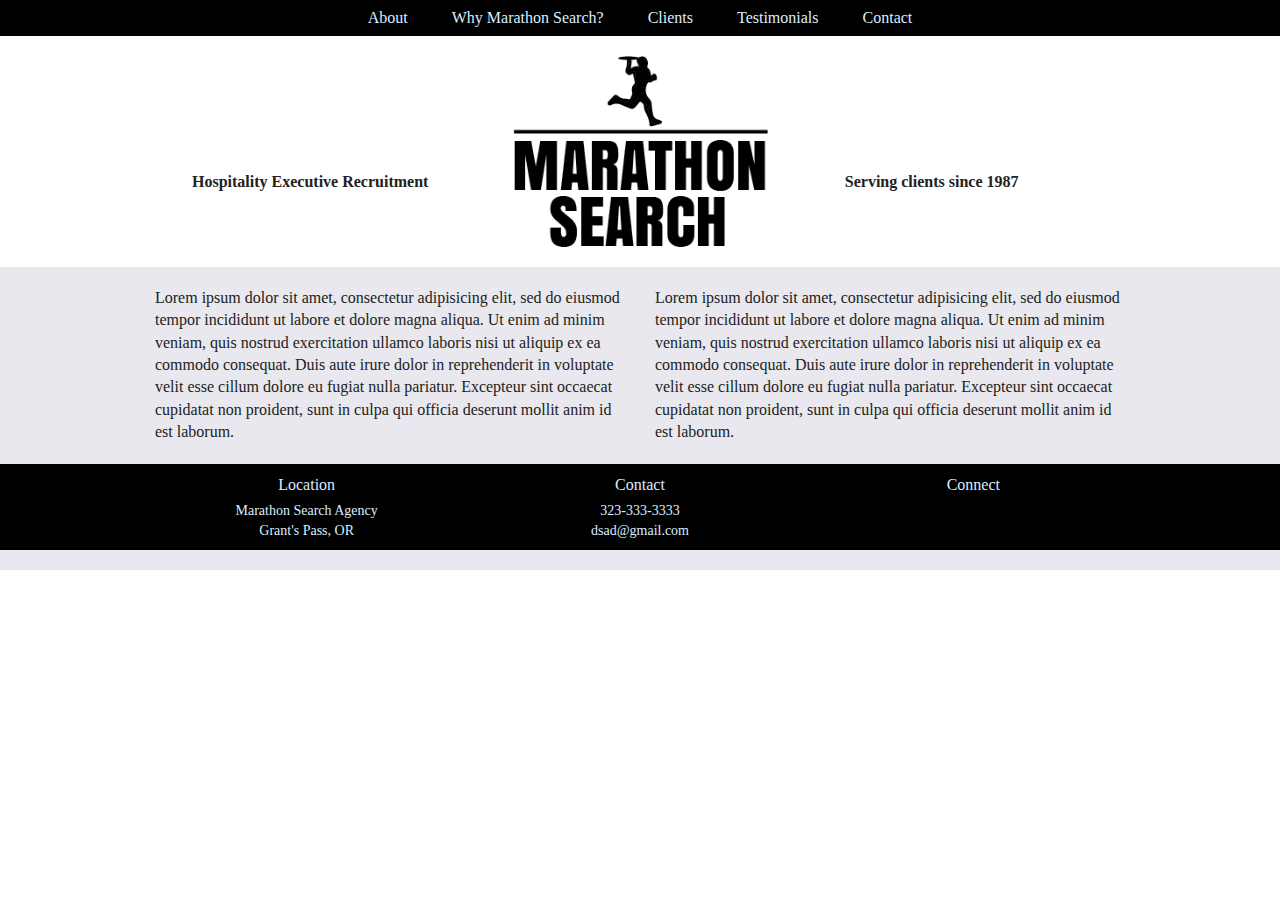
==== about.html @ 2ea23d70 "Grid system for about page" ====
<!doctype html>
<html>
<head>
	<meta charset="UTF-8">
	<title>About Marathon Search Agency</title>
	<meta name="description" content="Marathon Search Agency is a hospitality recruiting company...">
	<link rel="stylesheet" type="text/css" href="normalize.css">
	<link rel="stylesheet" type="text/css" href="css/foundation.css">
	<link rel="stylesheet" type="text/css" href="css/styles.css">
	<link rel="stylesheet" type="text/css" href="css/app.css">
	<script src="js/vendor/modernizr.js"></script>
</head>
<body>
	<div class="masthead">
		<ul class="navigation">
			<li><a href="#">About</a></li>
			<li><a href="#">Why Marathon Search?</a></li>
			<li><a href="#">Clients</a></li>
			<li><a href="#">Testimonials</a></li>
			<li><a href="#">Contact</a></li>
		</ul>

		<span class="leftmast">Hospitality Executive Recruitment</span>

		<a href="index.html">
		<div class="mainlogo">
			<img src="img/runner.png" width="20%">
			</a>
			<span class="rightmast">Serving clients since 1987</span>
		</div>
	</div> <!--end masthead-->
	<div class="mainbody">
		<div id="aboutrow" class="row">
			<div id ="aboutimage" class="large-6 columns">
				<p>Lorem ipsum dolor sit amet, consectetur adipisicing elit, sed do eiusmod
				tempor incididunt ut labore et dolore magna aliqua. Ut enim ad minim veniam,
				quis nostrud exercitation ullamco laboris nisi ut aliquip ex ea commodo
				consequat. Duis aute irure dolor in reprehenderit in voluptate velit esse
				cillum dolore eu fugiat nulla pariatur. Excepteur sint occaecat cupidatat non
				proident, sunt in culpa qui officia deserunt mollit anim id est laborum.</p>
			</div>
			<div id = "aboutcontent" class="large-6 columns">
				<p>Lorem ipsum dolor sit amet, consectetur adipisicing elit, sed do eiusmod
				tempor incididunt ut labore et dolore magna aliqua. Ut enim ad minim veniam,
				quis nostrud exercitation ullamco laboris nisi ut aliquip ex ea commodo
				consequat. Duis aute irure dolor in reprehenderit in voluptate velit esse
				cillum dolore eu fugiat nulla pariatur. Excepteur sint occaecat cupidatat non
				proident, sunt in culpa qui officia deserunt mollit anim id est laborum.</p>
			</div>
	</div> <!--end mainbody-->
	<div class="footer">
		<div class="row">
			<!--split into three columns-->
			<div class="large-4 columns">
				<div class="footsect">
					<p class="contactinfo">Location</p>
					<p class="info">Marathon Search Agency</p>
					<p class="info">Grant's Pass, OR</p>
				</div>
			</div>

			<div class="large-4 columns">
				<div class="footsect">
					<p class="aboutsummary">Contact</p>
					<p class="info">323-333-3333</p>
					<p class="info">dsad@gmail.com</p>
				</div>
			</div>

			<div class="large-4 columns">
				<div class="footsect">
					<p class="connect">Connect</p>
				</div>
			</div>
		</div><!--end row-->
	</div> <!--end footer-->
	<script src="js/vendor/jquery.js"></script>
	<script src="js/foundation.min.js"></script>
	<script src="js/foundation/foundation.orbit.js"></script>
	<script src="js/foundation/app.js"></script>
	<script>
      $(document).foundation();
    </script>

    <script type="text/javascript">
    	$(window).load(function() {

    });
  </script>
</body>
</html>
---- css/styles.css ----
@import url(http://fonts.googleapis.com/css?family=Anton|Roboto+Condensed:300italic,400italic,700italic,400,300,700);

body, p {
	font-family: 'Georgia'; sans-serif;
	font-weight: 300;
	line-height: 1.4;
}

ul li {
	display: inline-block;
	font-size: 16px;
	padding: 5px 20px;
}

ul li a {
	color: #daedff;
}


ul {
	margin-left: 0;
}

.navigation {
	background-color: #000;
	text-align: center;
	/*background-color: #07114A;*/
}

.mainbody {
	padding-top: 20px;
	padding-bottom: 20px;
	background-color: #E8E8EE;

}

.leftmast {
	font-weight: bold;
	z-index: 111110;
	position:absolute;
	margin-top: 9%;
	margin-left: 15%;
	font-size: 16px;
}

.rightmast {
	font-weight: bold;	
	z-index: 1111;
	float:right;
	position:absolute;
	margin-top: 9%;
	margin-left: 6%;
	font-size: 16px;
}

.masthead {
	box-shadow: 2px 2px 5px #CCC;
}

.mainlogo {
	text-align: center;
}

.temporarylogo {
	margin-bottom: 20px;
	font-size: 32px;
	position: absolute;
	left: 0;
	padding-left: 20px;
}

#captions {
	text-align: center;
	background: #D0D0D0;
	margin-top: 20px;
}

.textheader {
	font-weight: bold;
	font-family: Anton;
	font-size: 28px;
}

.textblurb {
	text-align: left;
}

.footer {
	color: #fff;
	width: 100%;
	background-color: #000;
}

#imagebox {
	padding-left: 0px;
}

#rightbox {
	background-color:#D0D0D0;
	height: 426px;
}

.righttext {
	padding-top: 18px;
	padding-left: 10px;
	font-size: 20px;
}

.storybutton {
	text-align: center;
}

.storybutton a {
	font-size: 22px;
}

.contactinfo, .aboutsummary, .connect {
	text-align: center;
	margin-top: 10px;
	margin-bottom: 5px;
	color: #daedff;
}

.info {
	margin-bottom: 0px;
	text-align: center;
	font-size: 14px;
	color: #daedff;
}

.footsect {
	padding-bottom: 10px;
}

.carousel {
	height: 50%;
}
---- css/app.css ----
/* Artfully masterminded by ZURB  */

/* -------------------------------------------------- 
   Table of Contents
-----------------------------------------------------
:: Shared Styles
:: Page Name 1
:: Page Name 2
*/


/* -----------------------------------------
   Shared Styles
----------------------------------------- */
#featuredContent .back {
    position: absolute;
    top: 0;
    left: 0;
    z-index: -1;
}

#featuredContent h4 {
	margin-top: 265px;
	font-size: 34px;
	color: #fff;
	padding: 5px;
	height: 80px;
	width:50%;
	background-color: rgba(0, 0, 0, 0.5);
	font-family: 'Georgia';

}

#featuredContent p {
	color: #fff;
}

.movetoleft {

}

/* -----------------------------------------
   Page Name 1
----------------------------------------- */




/* -----------------------------------------
   Page Name 2
----------------------------------------- */
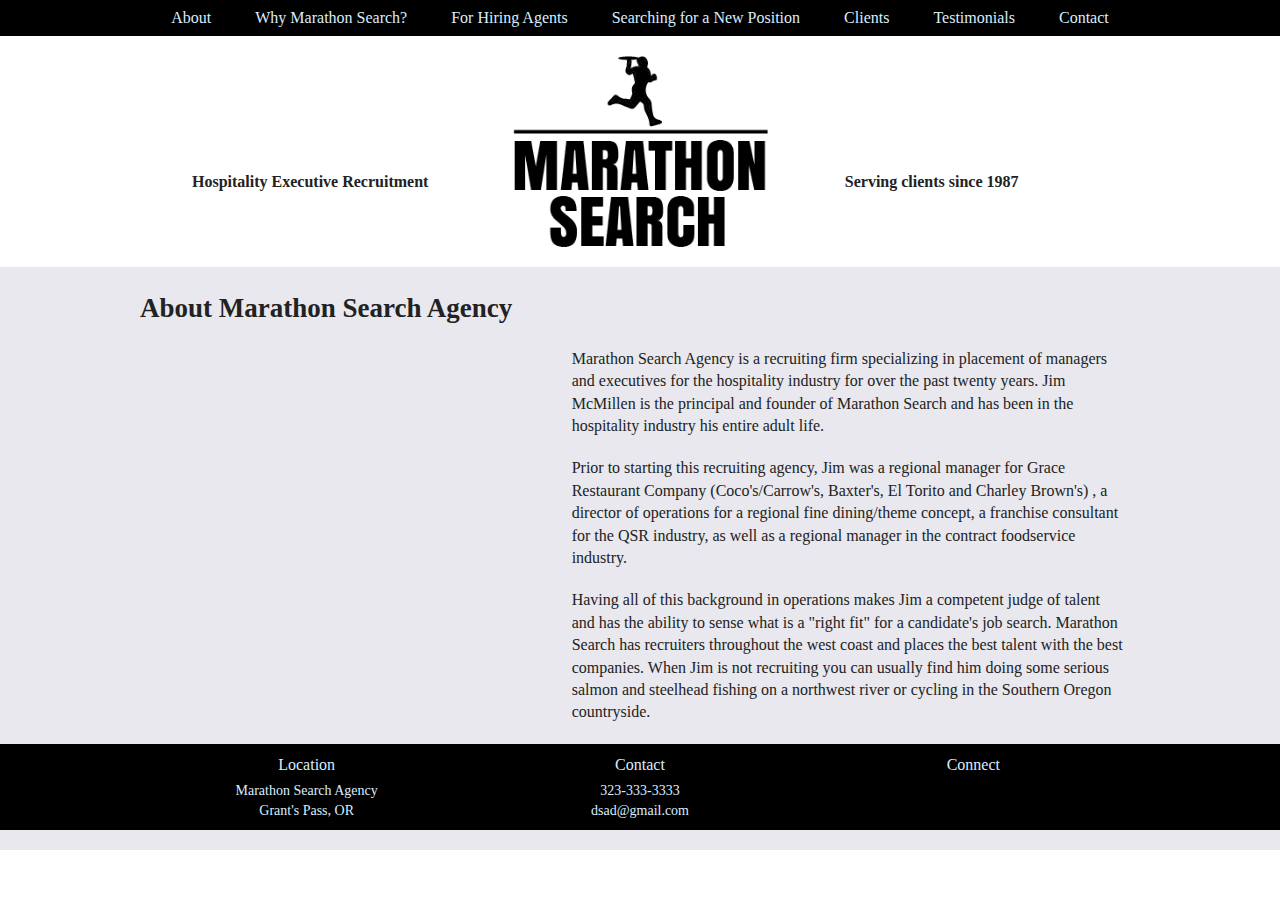
==== commit 15806268: "Content for all pages" ====
--- a/about.html
+++ b/about.html
@@ -13,11 +13,13 @@
 <body>
 	<div class="masthead">
 		<ul class="navigation">
-			<li><a href="#">About</a></li>
-			<li><a href="#">Why Marathon Search?</a></li>
+			<li><a href="about.html">About</a></li>
+			<li><a href="why.html">Why Marathon Search?</a></li>
+			<li><a href="hiringagents.html">For Hiring Agents</a></li>
+			<li><a href="searching.html">Searching for a New Position</a></li>
 			<li><a href="#">Clients</a></li>
 			<li><a href="#">Testimonials</a></li>
-			<li><a href="#">Contact</a></li>
+			<li><a href="contact.html">Contact</a></li>
 		</ul>
 
 		<span class="leftmast">Hospitality Executive Recruitment</span>
@@ -30,22 +32,18 @@
 		</div>
 	</div> <!--end masthead-->
 	<div class="mainbody">
+		<div id="headtitle" class="row">																		
+			<h3>About Marathon Search Agency<h3>
+		</div>
 		<div id="aboutrow" class="row">
-			<div id ="aboutimage" class="large-6 columns">
-				<p>Lorem ipsum dolor sit amet, consectetur adipisicing elit, sed do eiusmod
-				tempor incididunt ut labore et dolore magna aliqua. Ut enim ad minim veniam,
-				quis nostrud exercitation ullamco laboris nisi ut aliquip ex ea commodo
-				consequat. Duis aute irure dolor in reprehenderit in voluptate velit esse
-				cillum dolore eu fugiat nulla pariatur. Excepteur sint occaecat cupidatat non
-				proident, sunt in culpa qui officia deserunt mollit anim id est laborum.</p>
+			<div id ="aboutimage" class="large-5 columns">
 			</div>
-			<div id = "aboutcontent" class="large-6 columns">
-				<p>Lorem ipsum dolor sit amet, consectetur adipisicing elit, sed do eiusmod
-				tempor incididunt ut labore et dolore magna aliqua. Ut enim ad minim veniam,
-				quis nostrud exercitation ullamco laboris nisi ut aliquip ex ea commodo
-				consequat. Duis aute irure dolor in reprehenderit in voluptate velit esse
-				cillum dolore eu fugiat nulla pariatur. Excepteur sint occaecat cupidatat non
-				proident, sunt in culpa qui officia deserunt mollit anim id est laborum.</p>
+			<div id = "aboutcontent" class="large-7 columns">
+				<p>Marathon Search Agency is a recruiting firm specializing in placement of managers and executives for the hospitality industry for over the past twenty years. Jim McMillen is the principal and founder of Marathon Search and has been in the hospitality industry his entire adult life. </p>
+
+				<p>Prior to starting this recruiting agency, Jim was a regional manager for Grace Restaurant Company (Coco's/Carrow's, Baxter's, El Torito and Charley Brown's) , a director of operations for a regional fine dining/theme concept,  a franchise consultant for the QSR industry, as well as a regional manager in the contract foodservice industry. </p>
+
+				<p>Having all of this background in operations makes Jim a competent judge of talent and has the ability to sense what is a "right fit" for a candidate's job search. Marathon Search has recruiters throughout the west coast and places the best talent with the best companies. When Jim is not recruiting you can usually find him doing some serious salmon and steelhead fishing on a northwest river or cycling in the Southern Oregon countryside.</p>
 			</div>
 	</div> <!--end mainbody-->
 	<div class="footer">
--- a/css/styles.css
+++ b/css/styles.css
@@ -134,4 +134,10 @@
 
 .carousel {
 	height: 50%;
+}
+
+#headtitle h3 {
+	font-family: 'Georgia', serif;
+	font-weight: bold;
+	margin-bottom: 20px;
 }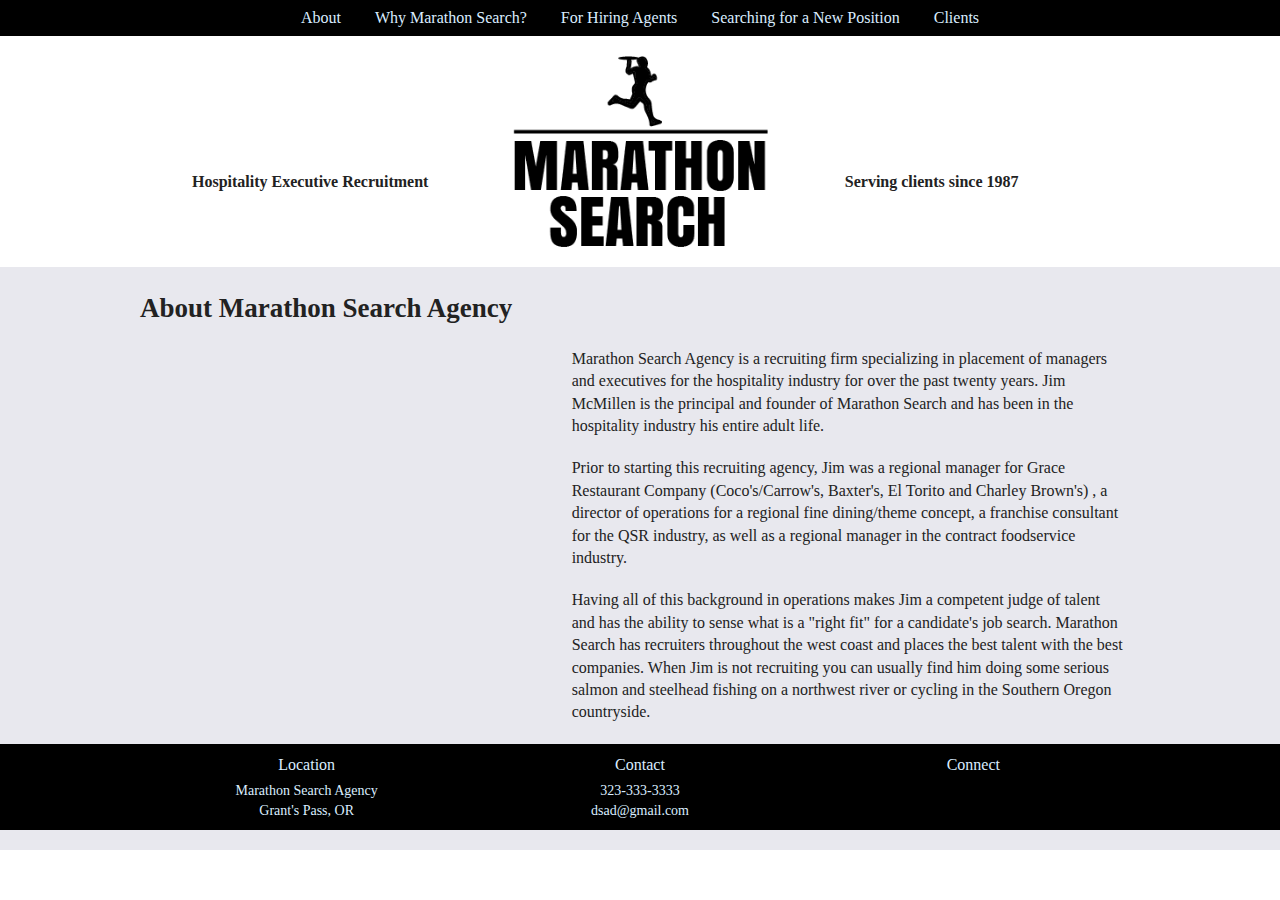
==== commit 3e432cab: "removed contact and testimony" ====
--- a/about.html
+++ b/about.html
@@ -18,8 +18,6 @@
 			<li><a href="hiringagents.html">For Hiring Agents</a></li>
 			<li><a href="searching.html">Searching for a New Position</a></li>
 			<li><a href="#">Clients</a></li>
-			<li><a href="#">Testimonials</a></li>
-			<li><a href="contact.html">Contact</a></li>
 		</ul>
 
 		<span class="leftmast">Hospitality Executive Recruitment</span>
--- a/css/styles.css
+++ b/css/styles.css
@@ -9,7 +9,7 @@
 ul li {
 	display: inline-block;
 	font-size: 16px;
-	padding: 5px 20px;
+	padding: 5px 15px;
 }
 
 ul li a {
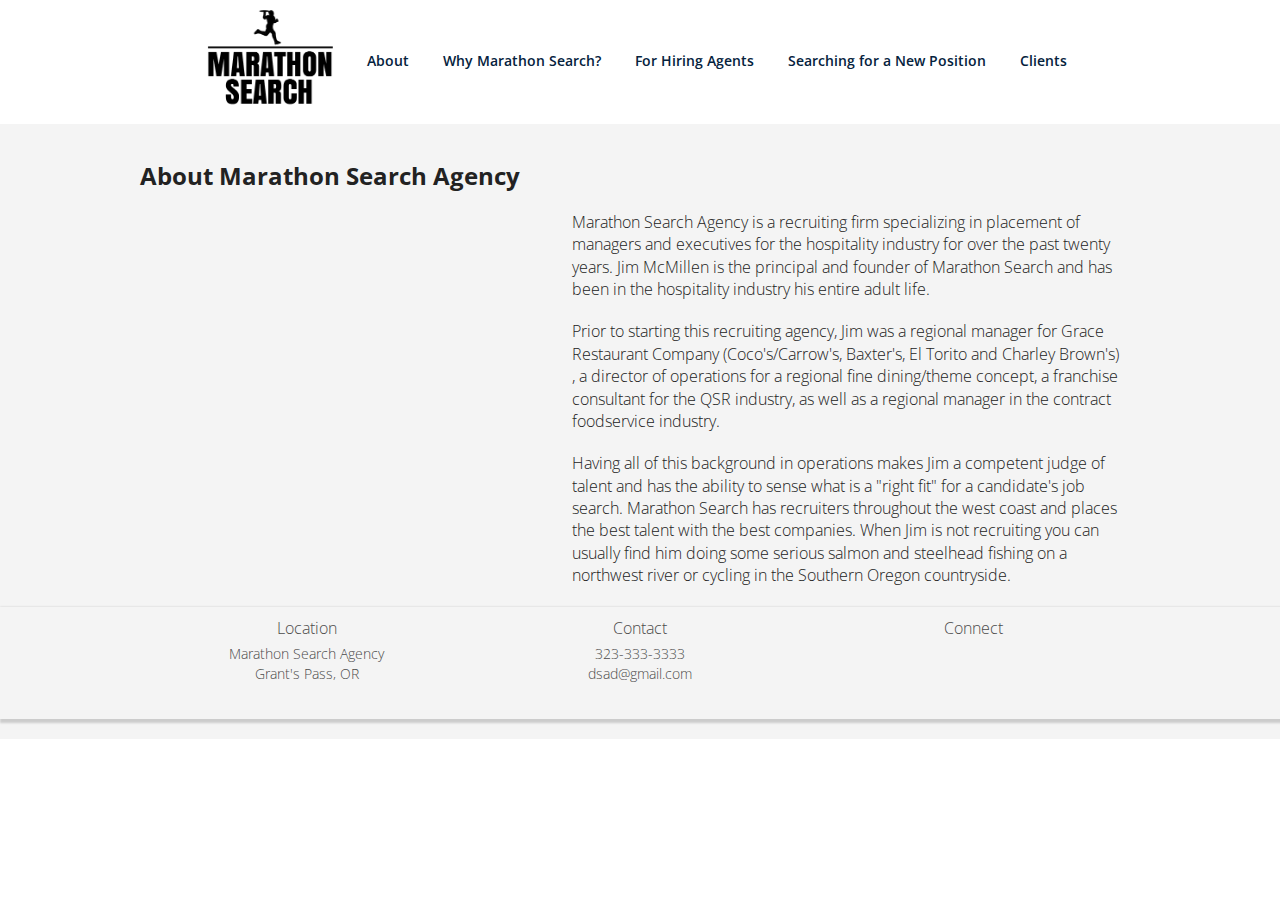
==== commit d6d87fb3: "reformatted nav bar, reduced size. Drop shadows, white background." ====
--- a/about.html
+++ b/about.html
@@ -11,23 +11,22 @@
 	<script src="js/vendor/modernizr.js"></script>
 </head>
 <body>
-	<div class="masthead">
+		<div class="masthead">
 		<ul class="navigation">
+			<span class="mainlogo">
+				<a href="index.html">
+					<img src="img/runner.png" width="10%">
+				</a>
+			</span>
 			<li><a href="about.html">About</a></li>
 			<li><a href="why.html">Why Marathon Search?</a></li>
 			<li><a href="hiringagents.html">For Hiring Agents</a></li>
 			<li><a href="searching.html">Searching for a New Position</a></li>
 			<li><a href="#">Clients</a></li>
 		</ul>
-
-		<span class="leftmast">Hospitality Executive Recruitment</span>
-
-		<a href="index.html">
-		<div class="mainlogo">
-			<img src="img/runner.png" width="20%">
-			</a>
-			<span class="rightmast">Serving clients since 1987</span>
-		</div>
+			<!--
+			<span class="leftmast">Hospitality Executive Recruitment</span>
+			<span class="rightmast">Serving clients since 1987</span> -->
 	</div> <!--end masthead-->
 	<div class="mainbody">
 		<div id="headtitle" class="row">																		
--- a/css/styles.css
+++ b/css/styles.css
@@ -1,45 +1,52 @@
-@import url(http://fonts.googleapis.com/css?family=Anton|Roboto+Condensed:300italic,400italic,700italic,400,300,700);
+@import url(http://fonts.googleapis.com/css?family=Anton|Roboto+Condensed:400,300,700|Open+Sans:400,300,600);
 
 body, p {
-	font-family: 'Georgia'; sans-serif;
+	font-family: 'Open Sans'; sans-serif;
 	font-weight: 300;
 	line-height: 1.4;
 }
 
 ul li {
 	display: inline-block;
-	font-size: 16px;
-	padding: 5px 15px;
+	font-size: 14px;
+	padding-left: 5px;
+	margin-left: 25px;
 }
 
 ul li a {
-	color: #daedff;
+	/*color: #daedff;*/
+	color: #05223d;
+	font-weight: 600;
+}
+
+ul li a:hover {
+	background-color: #05223d;
+	color: #fff;
 }
 
 
 ul {
-	margin-left: 0;
+	margin-bottom: 0;
+	padding-bottom: 10px;
 }
 
 .navigation {
-	background-color: #000;
-	text-align: center;
-	/*background-color: #07114A;*/
+	text-align: left;
+	padding-top: 10px;
 }
 
 .mainbody {
 	padding-top: 20px;
 	padding-bottom: 20px;
-	background-color: #E8E8EE;
-
+	background-color: #f4f4f4;
 }
 
 .leftmast {
 	font-weight: bold;
 	z-index: 111110;
 	position:absolute;
-	margin-top: 9%;
-	margin-left: 15%;
+	margin-top: 4%;
+	margin-left: 3%;
 	font-size: 16px;
 }
 
@@ -48,17 +55,19 @@
 	z-index: 1111;
 	float:right;
 	position:absolute;
-	margin-top: 9%;
-	margin-left: 6%;
+	margin-top: 4%;
+	margin-left: 25%;
 	font-size: 16px;
 }
 
 .masthead {
+	background-color: #fff;
 	box-shadow: 2px 2px 5px #CCC;
 }
 
 .mainlogo {
-	text-align: center;
+	text-align: left;
+	margin-left: 15%;
 }
 
 .temporarylogo {
@@ -71,8 +80,11 @@
 
 #captions {
 	text-align: center;
-	background: #D0D0D0;
+	/*background: #D0D0D0;*/
+	background-color: #fff;
 	margin-top: 20px;
+	margin-bottom: 6%;
+	box-shadow: 2px 2px 2px 2px #CCC;
 }
 
 .textheader {
@@ -86,9 +98,10 @@
 }
 
 .footer {
-	color: #fff;
+	color: #000;
 	width: 100%;
-	background-color: #000;
+	padding-bottom: 2%;
+	box-shadow: 2px 2px 2px 2px #CCC;
 }
 
 #imagebox {
@@ -96,14 +109,16 @@
 }
 
 #rightbox {
-	background-color:#D0D0D0;
-	height: 426px;
+	/*background-color:#D0D0D0;*/
+	background-color: #fff;
+	box-shadow: 2px 2px 2px 2px #CCC;
+	height: 410px;
 }
 
 .righttext {
 	padding-top: 18px;
 	padding-left: 10px;
-	font-size: 20px;
+	font-size: 16px;
 }
 
 .storybutton {
@@ -111,21 +126,21 @@
 }
 
 .storybutton a {
-	font-size: 22px;
+	font-size: 18px;
 }
 
 .contactinfo, .aboutsummary, .connect {
 	text-align: center;
 	margin-top: 10px;
 	margin-bottom: 5px;
-	color: #daedff;
+	color: #4c4b4b;
 }
 
 .info {
 	margin-bottom: 0px;
 	text-align: center;
 	font-size: 14px;
-	color: #daedff;
+	color: #4c4b4b;
 }
 
 .footsect {
@@ -137,7 +152,14 @@
 }
 
 #headtitle h3 {
-	font-family: 'Georgia', serif;
+	font-family: 'Open Sans', sans-serif;
 	font-weight: bold;
-	margin-bottom: 20px;
-}+	margin-bottom: 18px;
+	margin-top: 15px;
+	font-size: 24px;
+}
+
+/*
+#whycontent {
+	background-color: #fff;
+}*/